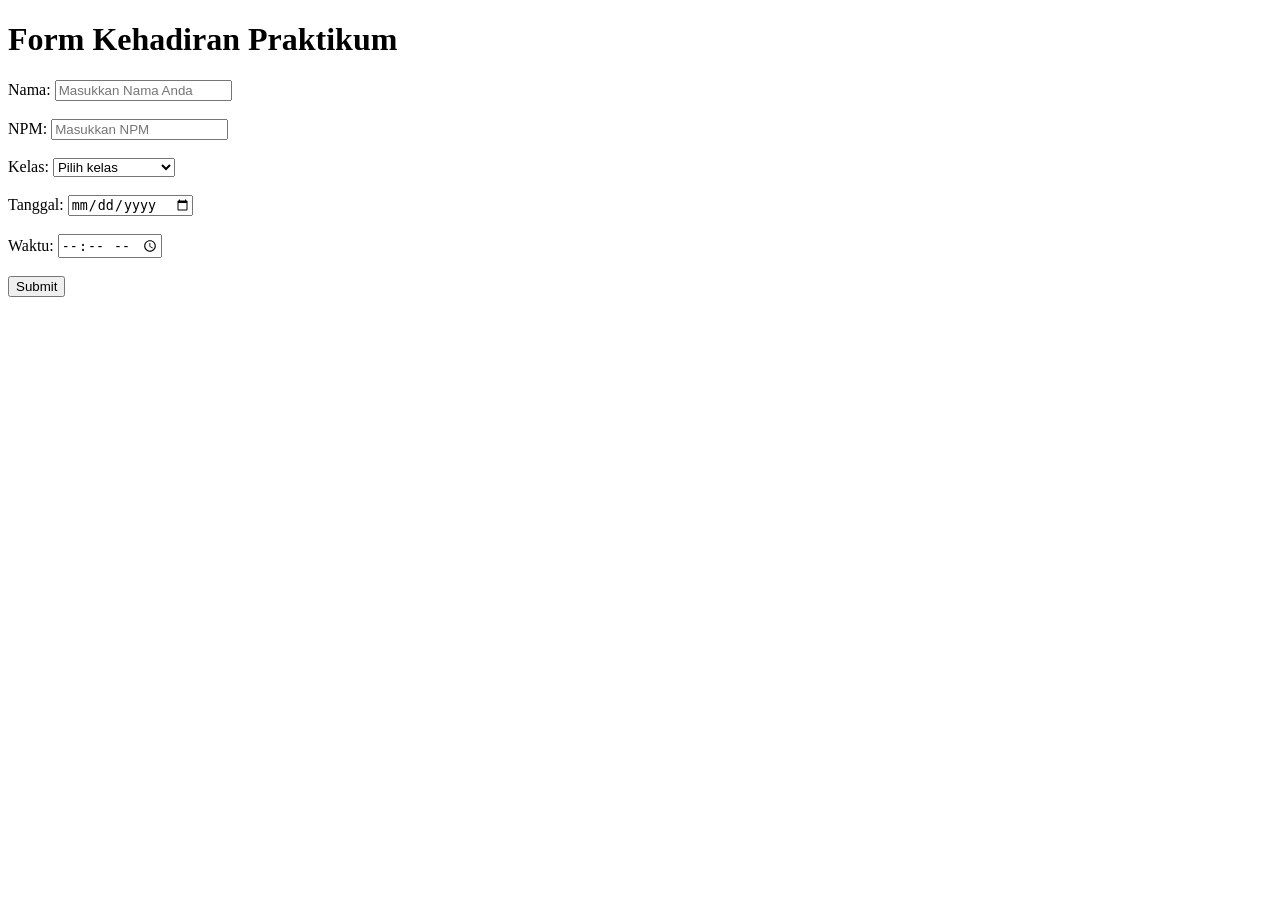
==== pert3.html @ 66fbc858 "Add HTML form for Praktikum attendance" ====
<!DOCTYPE html>
<html lang="en">
<head>
    <meta charset="UTF-8">
    <meta name="viewport" content="width=device-width, initial-scale=1.0">
    <title>Document</title>
</head>
<body>
    <h1>Form Kehadiran Praktikum</h1>

    <label for="name">Nama: </label>
    <input type="text" id="name" name="name" placeholder="Masukkan Nama Anda"><br>
    <br>
    <label for="npm">NPM: </label>
    <input type="number" id="npm" name="npm" placeholder="Masukkan NPM"><br>
    <br>
    
    <label for="kelas">Kelas: </label>
    <select name="kelas" id="kelas"><br> 

        <option value="">Pilih kelas</option>
        <option value="Ilmu Komputer">Ilmu Komputer</option>
        <option value="Sistem Informasi">Sistem Informasi</option>
    </select>
    <br> 

    <br>

    <label for="tanggal">Tanggal: </label>
    <input type="date"><br>

<br> 

<label for="waktu">Waktu: </label>
<input type="time"><br>
<br>

    <input type="submit" value="Submit"> 
</form>
</body>
</html>
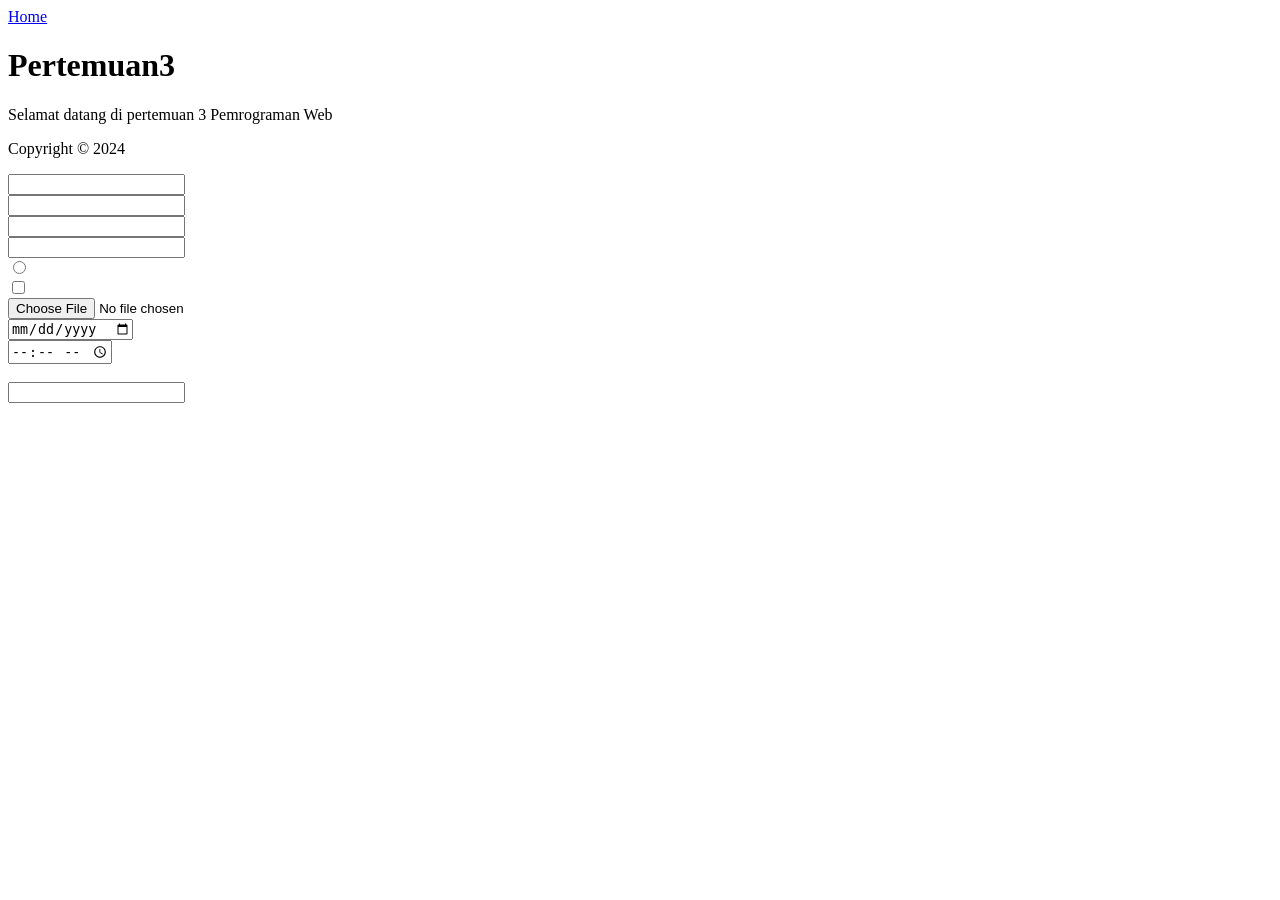
==== commit 40672a70: "Refactor HTML structure and add input fields Added navigation, header, section, and footer elements." ====
--- a/pert3.html
+++ b/pert3.html
@@ -6,36 +6,34 @@
     <title>Document</title>
 </head>
 <body>
-    <h1>Form Kehadiran Praktikum</h1>
+    <nav>
+        <a href="index.html">Home</a>
+    </nav>
+    <header>
+        <h1>Pertemuan3</h1>
+    </header>
+    <section>
+        <article>
+            <p>Selamat datang di pertemuan 3 Pemrograman Web</p>
+        </article>
+    </section>
+    <footer>
+        <p>Copyright &copy; 2024</p>
+    </footer>
 
-    <label for="name">Nama: </label>
-    <input type="text" id="name" name="name" placeholder="Masukkan Nama Anda"><br>
-    <br>
-    <label for="npm">NPM: </label>
-    <input type="number" id="npm" name="npm" placeholder="Masukkan NPM"><br>
-    <br>
-    
-    <label for="kelas">Kelas: </label>
-    <select name="kelas" id="kelas"><br> 
+    <input type="text"><br>
+    <input type="number"><br>
+    <input type="email"><br>
+    <input type="password"><br>
+    <input type="radio"><br>
+    <input type="checkbox"><br>
+    <input type="file"><br>
+    <input type="date"><br>
+    <input type="time"><br>
+    <input type="hidden"><br>
+    <input type="search"><br>
 
-        <option value="">Pilih kelas</option>
-        <option value="Ilmu Komputer">Ilmu Komputer</option>
-        <option value="Sistem Informasi">Sistem Informasi</option>
-    </select>
     <br> 
 
-    <br>
-
-    <label for="tanggal">Tanggal: </label>
-    <input type="date"><br>
-
-<br> 
-
-<label for="waktu">Waktu: </label>
-<input type="time"><br>
-<br>
-
-    <input type="submit" value="Submit"> 
-</form>
 </body>
 </html>
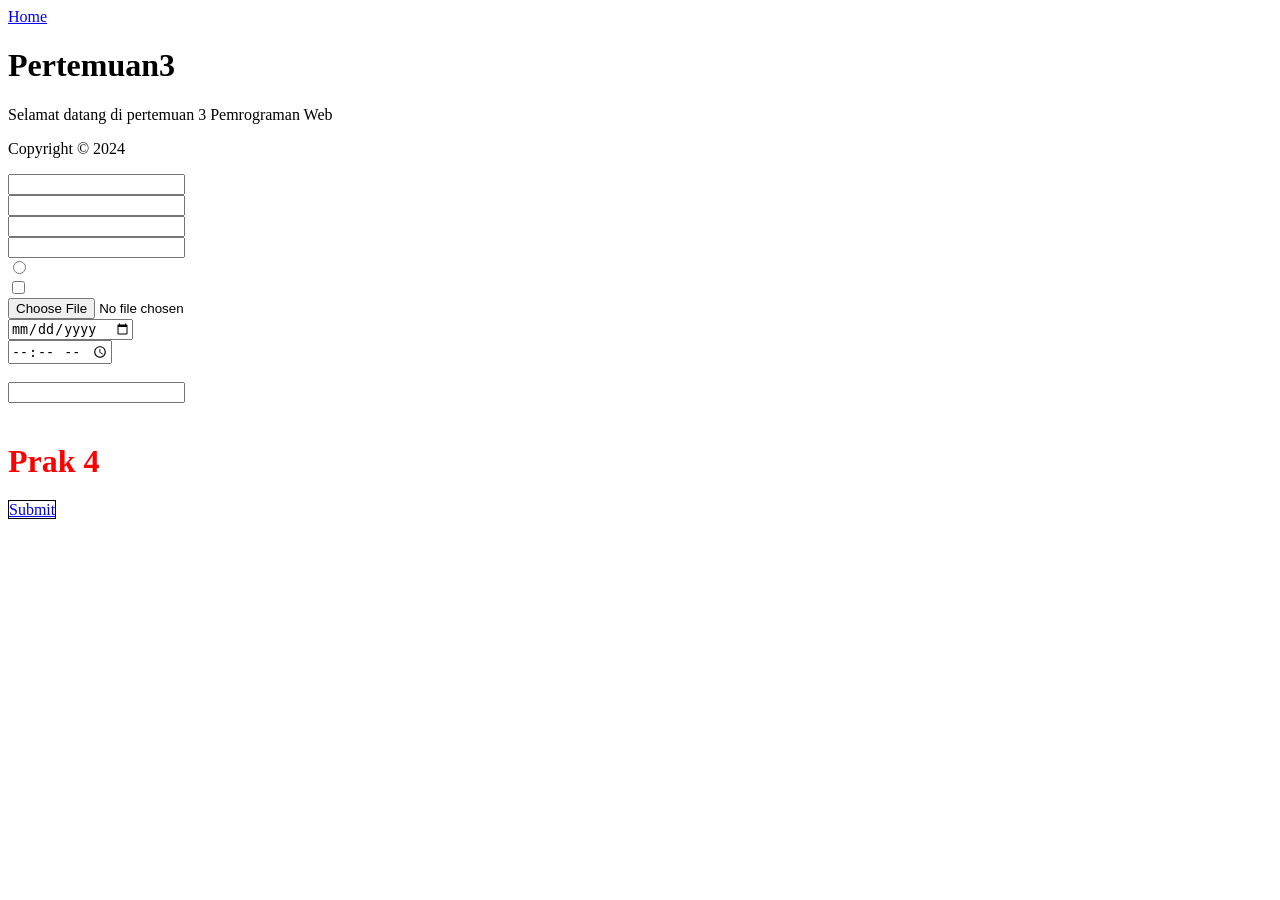
==== commit 159296ea: "Enhance HTML with new header and submit link Added a new header and submit link to the HTML." ====
--- a/pert3.html
+++ b/pert3.html
@@ -4,6 +4,7 @@
     <meta charset="UTF-8">
     <meta name="viewport" content="width=device-width, initial-scale=1.0">
     <title>Document</title>
+    <link rel="stylesheet" href="style.css">
 </head>
 <body>
     <nav>
@@ -35,5 +36,9 @@
 
     <br> 
 
+    <h1 style="color:red";>Prak 4   </h1>
+    <a href="#" style="border: 1px solid black; background-color: white; width:fit-content; padding: 10px font">Submit</a>
+    
+    </h1>
 </body>
 </html>
